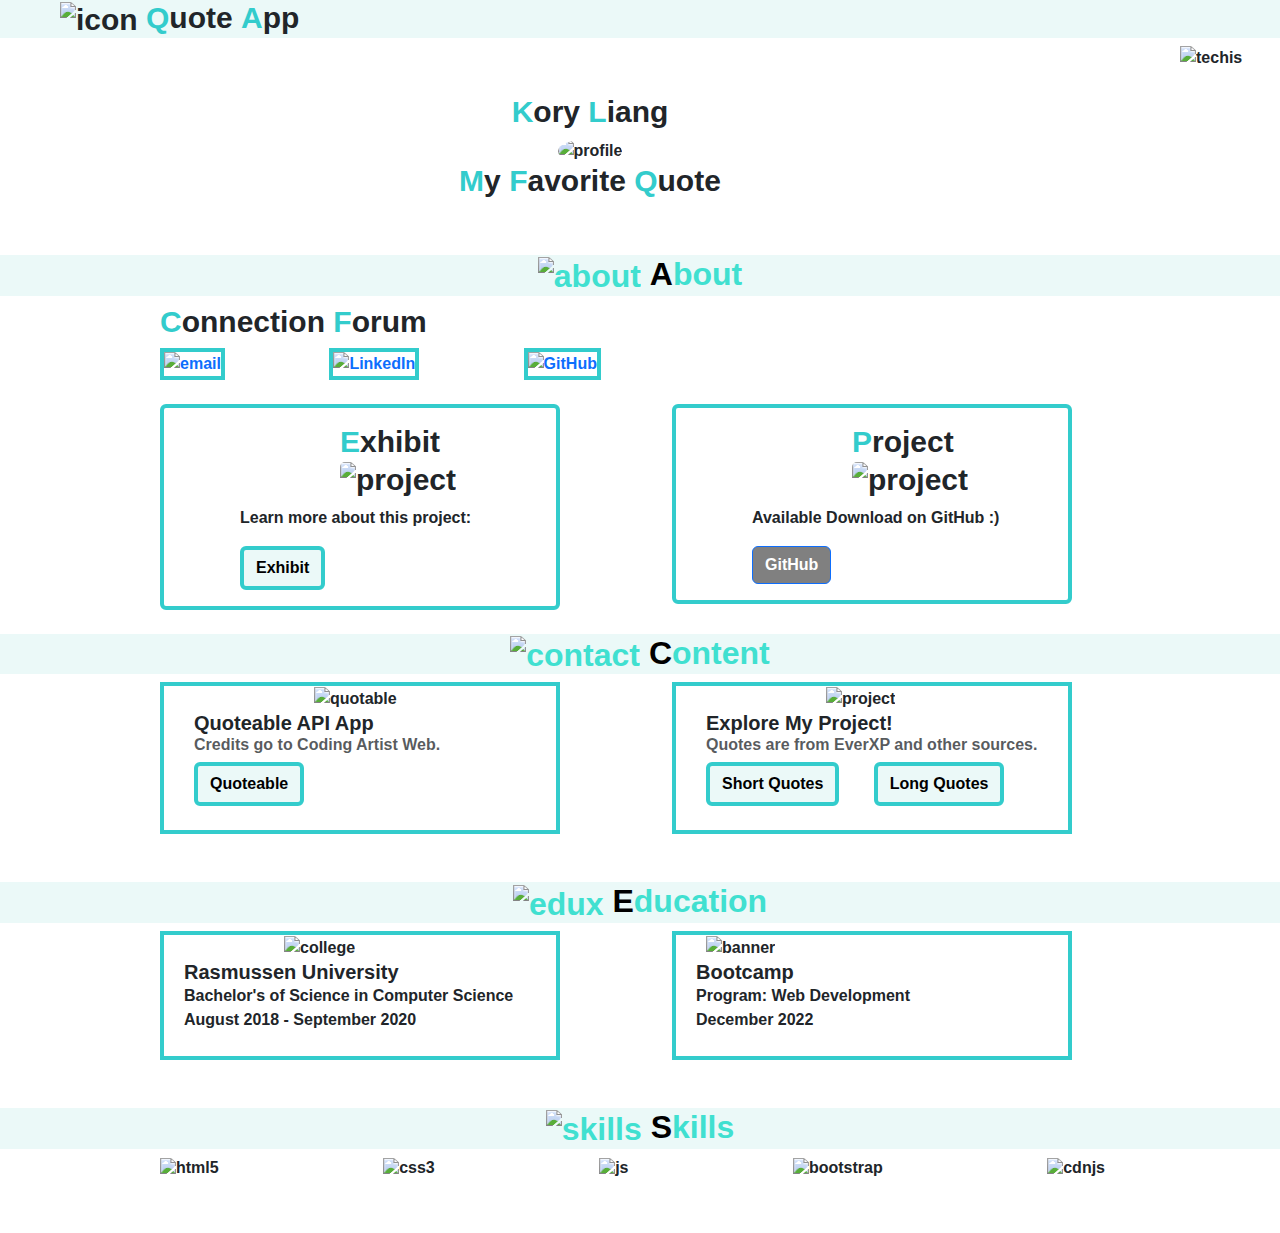
==== index.html @ 791aaf98 "MYFAVQUOTE4" ====
<!DOCTYPE html>
<html lang="en">

<head>
  <meta charset=utf-8>
  <!-- X-UA-Compatible implementation -->
  <meta http-equiv="X-UA-Compatible" content="IE=edge">
  <meta name="viewport" content="width=device-width, initial-scale=1.0">

  <!-- Fonts -->
  <link rel="preconnect" href="https://fonts.gstatic.com">
  <link href="https://fonts.googleapis.com/css2?family=Itim&display=swap" rel="stylesheet">

  <!-- Bootstrap -->
  <link type="text/css" rel="stylesheet"
    href="https://cdn.jsdelivr.net/npm/bootstrap@5.3.0-alpha3/dist/css/bootstrap.min.css" />

  <script type="text/javascript"
    src="https://cdn.jsdelivr.net/npm/bootstrap@5.3.0-alpha3/dist/js/bootstrap.bundle.min.js">
    </script>

  <script src="https://cdn.jsdelivr.net/npm/bootstrap@5.0.2/dist/css/bootstrap.min.css" rel="stylesheet"
    integrity="sha384-EVSTQN3/azprG1Anm3QDgpJLIm9Nao0Yz1ztcQTwFspd3yD65VohhpuuCOmLASjC" crossorigin="anonymous">
    </script>

  <!-- Head Content -->
  <title>QUOTEAPI0712</title>
  <link href="design/styles.css" rel="stylesheet" type="text/css">
  <link rel="icon" href="images/favicon.svg" alt="techis">
</head>

<body>
  <section id="home">
    <div id="topnav">
      <h1 class="header">
        <img class="icon" src="images/icon1-4.svg" alt="icon" height="60" width="60">
        <b><span class="font-primary">Q</span>uote</b>
        <b><span class="font-primary">A</span>pp</b>
      </h1>
      <img src="images/logo.png" class="card-img-top" alt="techis" style="float: right; width:100px; height:100px;">
    </div>
    <br><br>
    <h1 class="name">
      <span class="font-primary"><b>K</b></span><b>ory</b>
      <span class="font-primary"><b>L</b></span><b>iang</b>
    </h1>
    <center>
      <img class="square_circle" src="images/kl0712.jpg" alt="profile" height="300" width="300">
    </center>
    <h1 class="theme">
      <span class="font-primary"><b>M</b></span><b>y</b>
      <span class="font-primary"><b>F</b></span><b>avorite</b>
      <span class="font-primary"><b>Q</b></span><b>uote</b>
    </h1>
    <br><br>
  </section>

  <!-- About -->
  <section id="about">
    <h2>
      <img src="images/aces/about.svg" alt="about" height="60" width="60">
      <span class="font-primary"><b>A</b></span><b>bout</b>
    </h2>

    <h1 class="profile">
      <span class="font-primary"><b>C</b></span><b>onnection</b>
      <span class="font-primary"><b>F</b></span><b>orum</b>
    </h1>
    <div class="contact-icons">
      <a href="mailto:kory.liang@outlook.com" class='email' ?subject=Feedback&body="Message" target="_blank">
        <img src="images/edux/email.svg" alt="email" style="width: 80px; height: 80px; border: 4px solid #33CCCC;">
      </a>

      <a href="https://www.linkedin.com/in/kory-liang" class='linkedin' target="_blank">
        <img src="images/edux/linkedin.svg" alt="LinkedIn"
          style="width: 80px; height: 80px; border: 4px solid #33CCCC;">
      </a>

      <a href="https://github.com/KLiang0712" class='github' target="_blank">
        <img src="images/edux/github.svg" alt="GitHub" style="width: 80px; height: 80px; border: 4px solid #33CCCC;">
      </a>
    </div>
    <br>

    <!-- https://getbootstrap.com/docs/5.0/components/card/#using-grid-markup -->
    <div class="row" id="project4" style="width: 80%;">
      <!-- Exhibit -->
      <div class="col-sm-6">
        <div class="card">
          <div class="card-body">
            <h1 class="profile">
              <span class="font-primary"><b>E</b></span><b>xhibit</b>
              <img src="images/edux/wireframe.svg" class="card-img-top" alt="project"
                style="width:100px; height:100px;">
            </h1>
            <p class="card-text">Learn more about this project:</p>
            <a href="exhibit.html" class="btn btn-primary" style="font-weight: bold; 
              color: black; 
              background-color: #ebf9f8; 
              border: 4px solid #33cccc; 
              margin-left: 60px;">Exhibit</a>
          </div>
        </div>
      </div>

      <!-- GitHub Repository -->
      <div class="col-sm-6">
        <div class="card">
          <div class="card-body">
            <h1 class="profile">
              <span class="font-primary"><b>P</b></span><b>roject</b>
              <img src="images/edux/portfolio.svg" class="card-img-top" alt="project"
                style="width:100px; height:100px;">
            </h1>
            <p class="card-text">Available Download on GitHub :)</p>
            <a href="https://github.com/KLiang0712/MYFAVQUOTE0712" target="_blank" class="btn btn-primary"
              id="repository" style="background-color: gray; font-weight: bold; margin-left: 60px;">GitHub</a>
          </div>
        </div>
      </div>
    </div>






    <br>
    <!-- Source: https://getbootstrap.com/docs/5.0/components/card/#titles-text-and-links -->

    <section id="content">
      <h2>
        <img src="images/aces/contact.svg" alt="contact" height="60" width="60">
        <span class="font-primary"><b>C</b></span><b>ontent</b>
      </h2>

      <!-- Exhibit -->
      <div class="row" style="width: 80%;">
        <div class="col-sm-6">
          <div class="repository">
            <div class="cardtheme" style="margin-left: 150px;">
              <img src="images/quotable.svg" class="card-img-top" alt="quotable" style="width:100px; height:100px;">
            </div>

            <div class="card-body">
              <h5 class="card-title" style="margin-left: 30px;"><b>Quoteable API App</b></h5>
              <h6 class="card-subtitle mb-2 text-muted" style="margin-left: 30px;">
                <b>Credits go to Coding Artist Web.</b>
              </h6>
              <a href="exhibit/quotable.html" class="btn btn-primary" id="card-link">Quoteable</a>
              <br><br>
            </div>
          </div>
        </div>

        <div class="col-sm-6">
          <div class="website">
            <div class="cardtheme" style="margin-left: 150px;">
              <img src="images/everxp.svg" class="card-img-top" alt="project" style="width:150px; height:100px;">
            </div>

            <div class="card-body">
              <h5 class="card-title" style="margin-left: 30px;"><b>Explore My Project!</b></h5>
              <h6 class="card-subtitle mb-2 text-muted" style="margin-left: 30px;"><b>
                  Quotes are from EverXP and other sources.
                </b></h6>
              <a href="exhibit/ee-short.html" class="btn btn-primary" id="card-link1">Short Quotes</a>
              <a href="exhibit/ee-long.html" class="btn btn-primary" id="card-link2">Long Quotes</a>
              <br><br>
            </div>
          </div>
        </div>
      </div>
    </section>
    <br><br>

    <section id="edux">
      <!-- Source: https://getbootstrap.com/docs/5.0/components/card/#using-grid-markup -->
      <h2>
        <img src="images/aces/education.svg" alt="edux" height="60" width="60">
        <span class="font-primary"><b>E</b></span><b>ducation</b>
      </h2>

      <div class="row" style="width: 80%;">
        <div class="col-sm-6">
          <div class="school">
            <img src="images/edux/school.svg" class="card-img-top" alt="college"
              style=" margin-left: 120px; width:100px; height:100px;">
            <div class="card-body">
              <b>
                <h5 class="card-title" style="font-weight: bold; margin-left: 20px;">Rasmussen University</h5>
                <p class="card-text" style="margin-left: 20px;">Bachelor's of Science in Computer Science<br>August 2018
                  - September 2020</p>
              </b>
            </div>
            <br>
          </div>
        </div>

        <div class="col-sm-6">
          <div class="bootcamp">
            <img src="images/banner.png" class="card-img-top" alt="banner"
              style="margin-left: 30px; width:350px; height:100px;">
            <div class="card-body">
              <b>
                <h5 class="card-title" style="font-weight: bold; margin-left: 20px;">Bootcamp</h5>
                <p class="card-text" style="margin-left: 20px;">Program: Web Development<br>December 2022</p>
              </b>
            </div>
            <br>
          </div>
        </div>
      </div>
    </section>

    <br><br>

    <section id="skills">
      <h2>
        <img src="images/aces/skills.svg" alt="skills" height="60" width="60">
        <span class="font-primary"><b>S</b></span><b>kills</b>
      </h2>

      <h6>
        <img src="images/skills/html5.svg" class="card-img-top" id="skills1-4" alt="html5">

        <img src="images/skills/css3.svg" class="card-img-top" id="skills1-4" alt="css3">

        <img src="images/skills/javascript.svg" class="card-img-top" id="skills1-4" alt="js">

        <img src="images/skills/bootstrap.svg" class="card-img-top" id="skills1-4" alt="bootstrap">

        <img src="images/skills/link-cdnjs.svg" class="card-img-top" id="skills1-4" alt="cdnjs">
      </h6>
    </section>

    <br>
    <br>
</body>

</html>
---- design/styles.css ----
*,
body {
  padding: 0;
  margin: 0;
  font-family: Arial;
  font-weight: bold;
}

#topnav {
  background-color: #EBF9F8;
}

#topnav h1 {
  margin-left: 60px;
  font-size: 30px;
}

.name,
.theme {
  text-align: center;
  margin-right: 160px;
}

h1 {
  font-size: 30px;
}

h1 span {
  font-weight: bold;
  color: #33CCCC;
}

#aces-icon {
  text-decoration: none;
  margin-left: 100px;
  width: 80px;
  height: 80px;
  border: 4px solid #33CCCC;
}

/* ACES */
section #about,
#content,
#edux,
#skills {
  margin: auto;
  width: 100%;
}

#about p,
h1 {
  margin-left: 60px;
}

#about .github,
.email,
.linkedin {
  text-decoration: none;
  padding-right: 40px;
  margin-left: 60px;
}

#about .profile {
  margin-left: 160px;
}

#about .contact-icons {
  margin-left: 100px;
}

#project4 .card {
  flex-direction: row;
  border: 4px solid #33CCCC;
  font-weight: bold;
  width: 400px;
  margin-left: 160px;
}

#content .card {
  border: 4px solid #33CCCC;
  font-weight: bold;
  width: 400px;
  margin-left: 160px;
}

#content #card-link {
  font-weight: bold;
  font-size: 16px;
  color: black;
  background-color: #EBF9F8;
  border: 4px solid #33CCCC;
  margin-left: 30px;
}

#card-link1,
#card-link2 {
  font-weight: bold;
  font-size: 16px;
  color: black;
  background-color: #EBF9F8;
  border: 4px solid #33CCCC;
  margin-left: 30px;
}

#content .repository,
.website {
  font-weight: bold;
  margin-left: 160px;
  font-size: 16px;
  width: 400px;
  border: 4px solid #33CCCC;
}

#edux .school,
.bootcamp {
  border: 4px solid #33CCCC;
  width: 400px;
  margin-left: 160px;
}

#skills1-4 {
  margin-left: 160px;
  width: 100px;
  height: 100px;
}

h2 {
  text-align: center;
  background-color: #EBF9F8;
  color: turquoise;
  font-weight: bold;
}

h2 span {
  color: black;
}

.square_circle {
  border-radius: 50%;
}
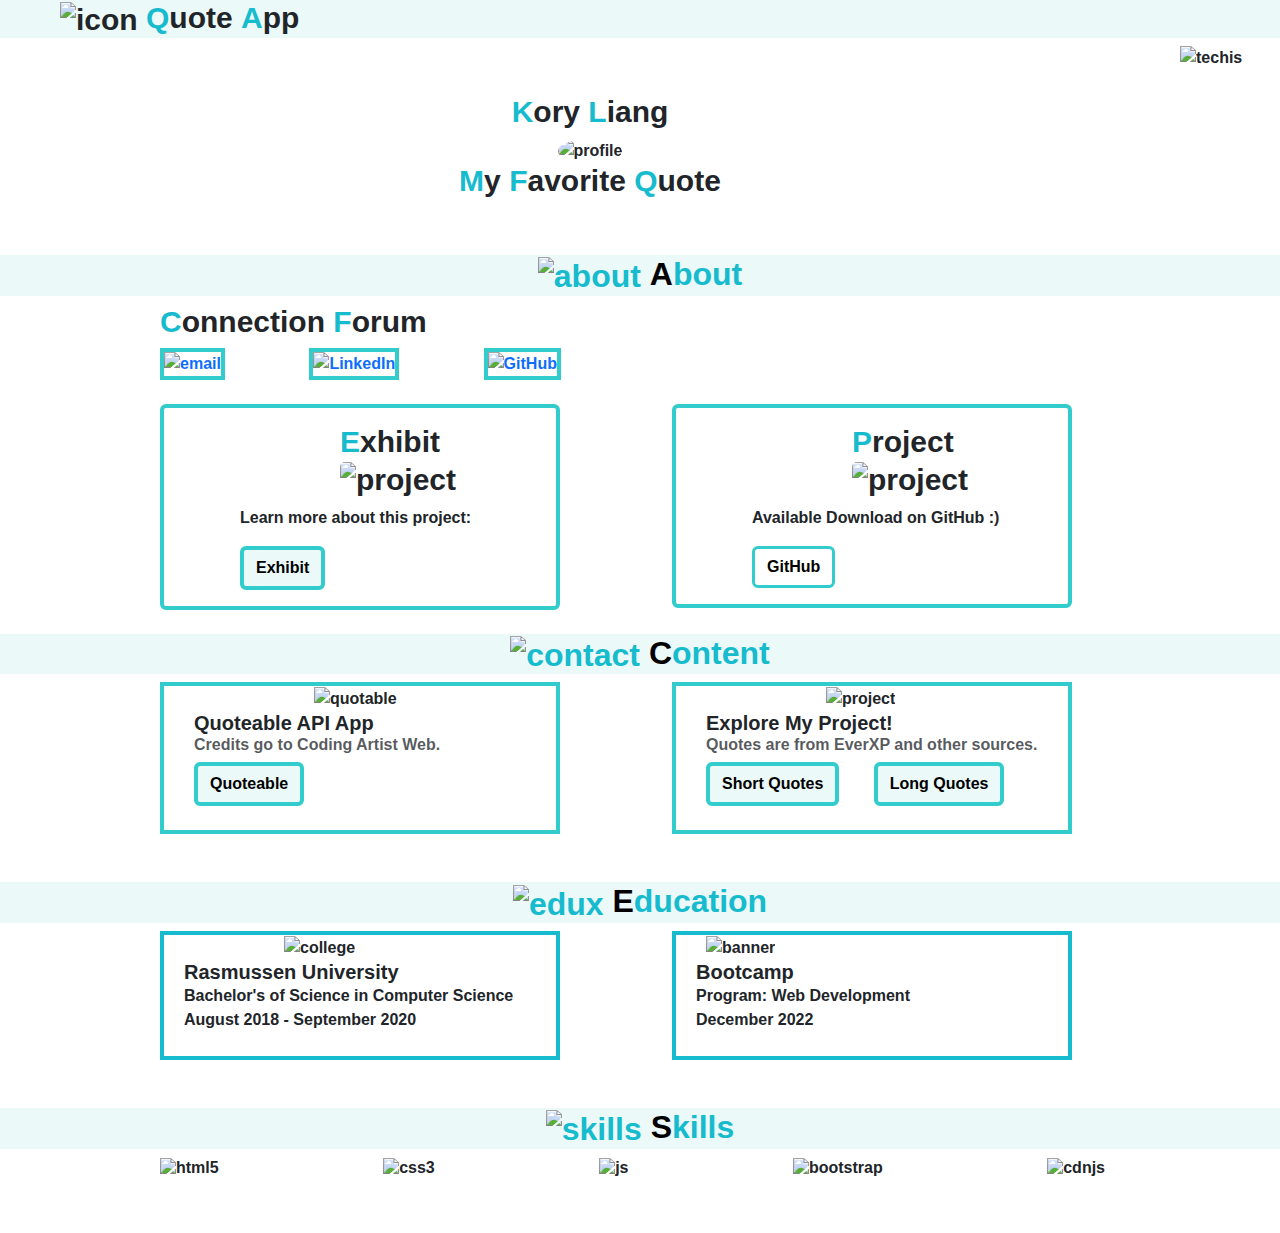
==== commit 9c4b175a: "MYFAVQUOTE4" ====
--- a/index.html
+++ b/index.html
@@ -114,7 +114,8 @@
             </h1>
             <p class="card-text">Available Download on GitHub :)</p>
             <a href="https://github.com/KLiang0712/MYFAVQUOTE0712" target="_blank" class="btn btn-primary"
-              id="repository" style="background-color: gray; font-weight: bold; margin-left: 60px;">GitHub</a>
+              id="repository"
+              style="background-color: white; color: black; border: 3px solid #33cccc; font-weight: bold; margin-left: 60px;">GitHub</a>
           </div>
         </div>
       </div>
--- a/design/styles.css
+++ b/design/styles.css
@@ -27,15 +27,15 @@
 
 h1 span {
   font-weight: bold;
-  color: #33CCCC;
+  color: #16BBCE;
 }
 
 #aces-icon {
   text-decoration: none;
-  margin-left: 100px;
-  width: 80px;
-  height: 80px;
-  border: 4px solid #33CCCC;
+  margin-left: 160px;
+  width: 60px;
+  height: 60px;
+  border: 4px solid #16BBCE;
 }
 
 /* ACES */
@@ -56,7 +56,7 @@
 .email,
 .linkedin {
   text-decoration: none;
-  padding-right: 40px;
+  padding-right: 20px;
   margin-left: 60px;
 }
 
@@ -113,21 +113,21 @@
 
 #edux .school,
 .bootcamp {
-  border: 4px solid #33CCCC;
+  border: 4px solid #16bbce;
   width: 400px;
   margin-left: 160px;
 }
 
 #skills1-4 {
   margin-left: 160px;
-  width: 100px;
-  height: 100px;
+  width: 80px;
+  height: 80px;
 }
 
 h2 {
   text-align: center;
   background-color: #EBF9F8;
-  color: turquoise;
+  color: #16bbce;
   font-weight: bold;
 }
 
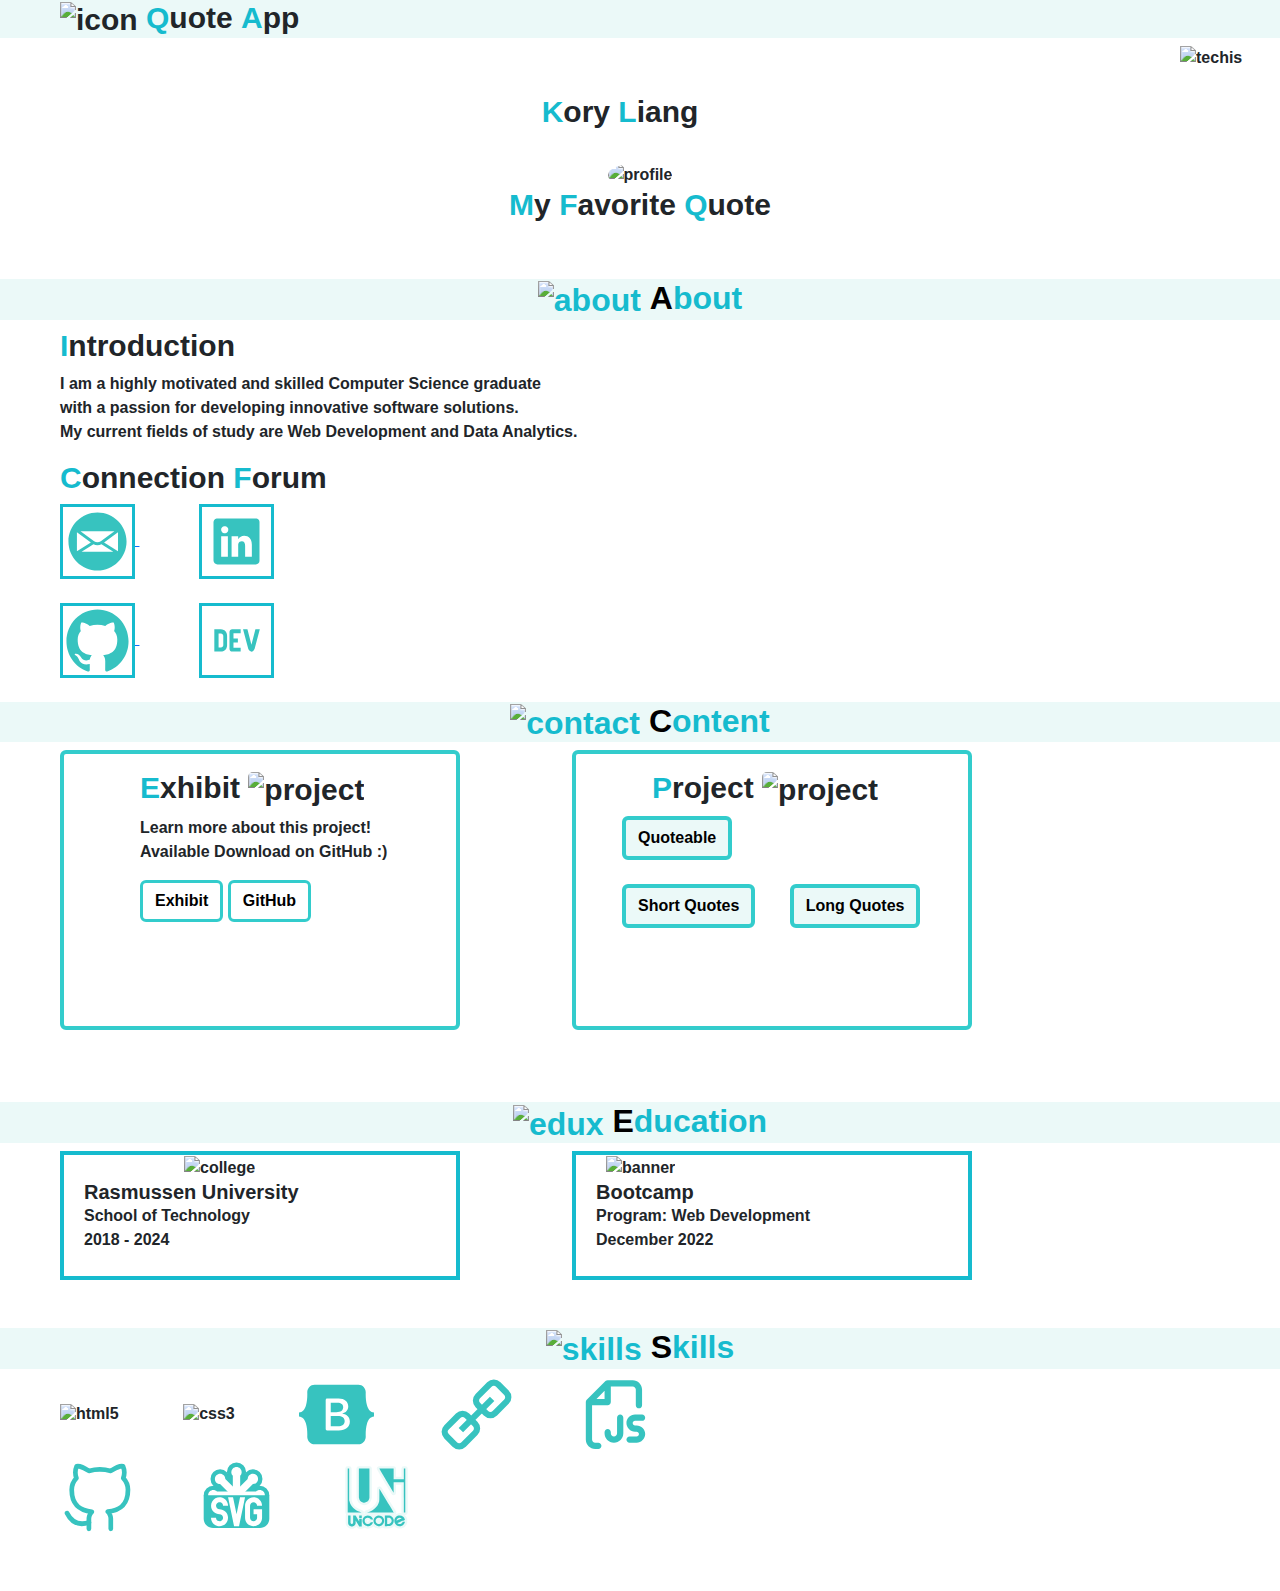
==== commit d02c87d6: "MYFAVQUOTE4" ====
--- a/index.html
+++ b/index.html
@@ -44,6 +44,7 @@
       <span class="font-primary"><b>K</b></span><b>ory</b>
       <span class="font-primary"><b>L</b></span><b>iang</b>
     </h1>
+    <br>
     <center>
       <img class="square_circle" src="images/kl0712.jpg" alt="profile" height="300" width="300">
     </center>
@@ -62,72 +63,40 @@
       <span class="font-primary"><b>A</b></span><b>bout</b>
     </h2>
 
+    <h1 class="profile" style="background: none">
+      <span class="font-primary"><b>I</b></span><b>ntroduction</b>
+    </h1>
+    <p style="font-size:16px;">
+      I am a highly motivated and skilled Computer Science graduate<br>
+      with a passion for developing innovative software solutions.<br>
+      My current fields of study are Web Development and Data Analytics.<br>
+    </p>
+
     <h1 class="profile">
       <span class="font-primary"><b>C</b></span><b>onnection</b>
       <span class="font-primary"><b>F</b></span><b>orum</b>
     </h1>
-    <div class="contact-icons">
+    
+    <div id="contact-icons">
       <a href="mailto:kory.liang@outlook.com" class='email' ?subject=Feedback&body="Message" target="_blank">
-        <img src="images/edux/email.svg" alt="email" style="width: 80px; height: 80px; border: 4px solid #33CCCC;">
+        <img src="images/contact/email.svg" alt="email">
       </a>
 
       <a href="https://www.linkedin.com/in/kory-liang" class='linkedin' target="_blank">
-        <img src="images/edux/linkedin.svg" alt="LinkedIn"
-          style="width: 80px; height: 80px; border: 4px solid #33CCCC;">
-      </a>
-
-      <a href="https://github.com/KLiang0712" class='github' target="_blank">
-        <img src="images/edux/github.svg" alt="GitHub" style="width: 80px; height: 80px; border: 4px solid #33CCCC;">
+        <img src="images/contact/linkedin.svg" alt="LinkedIn">
+      </a>
+
+      <br><br>
+
+      <a href="https://github.com/KLiang0712" class='git0712' target="_blank">
+        <img src="images/contact/github.svg" alt="GitHub">
+      </a>
+
+      <a href="https://dev.to/kliang0712" class='dev2' target="_blank">
+        <img src="images/contact/dev2.svg" alt="dev2">
       </a>
     </div>
     <br>
-
-    <!-- https://getbootstrap.com/docs/5.0/components/card/#using-grid-markup -->
-    <div class="row" id="project4" style="width: 80%;">
-      <!-- Exhibit -->
-      <div class="col-sm-6">
-        <div class="card">
-          <div class="card-body">
-            <h1 class="profile">
-              <span class="font-primary"><b>E</b></span><b>xhibit</b>
-              <img src="images/edux/wireframe.svg" class="card-img-top" alt="project"
-                style="width:100px; height:100px;">
-            </h1>
-            <p class="card-text">Learn more about this project:</p>
-            <a href="exhibit.html" class="btn btn-primary" style="font-weight: bold; 
-              color: black; 
-              background-color: #ebf9f8; 
-              border: 4px solid #33cccc; 
-              margin-left: 60px;">Exhibit</a>
-          </div>
-        </div>
-      </div>
-
-      <!-- GitHub Repository -->
-      <div class="col-sm-6">
-        <div class="card">
-          <div class="card-body">
-            <h1 class="profile">
-              <span class="font-primary"><b>P</b></span><b>roject</b>
-              <img src="images/edux/portfolio.svg" class="card-img-top" alt="project"
-                style="width:100px; height:100px;">
-            </h1>
-            <p class="card-text">Available Download on GitHub :)</p>
-            <a href="https://github.com/KLiang0712/MYFAVQUOTE0712" target="_blank" class="btn btn-primary"
-              id="repository"
-              style="background-color: white; color: black; border: 3px solid #33cccc; font-weight: bold; margin-left: 60px;">GitHub</a>
-          </div>
-        </div>
-      </div>
-    </div>
-
-
-
-
-
-
-    <br>
-    <!-- Source: https://getbootstrap.com/docs/5.0/components/card/#titles-text-and-links -->
 
     <section id="content">
       <h2>
@@ -136,42 +105,52 @@
       </h2>
 
       <!-- Exhibit -->
-      <div class="row" style="width: 80%;">
-        <div class="col-sm-6">
-          <div class="repository">
-            <div class="cardtheme" style="margin-left: 150px;">
-              <img src="images/quotable.svg" class="card-img-top" alt="quotable" style="width:100px; height:100px;">
-            </div>
-
-            <div class="card-body">
-              <h5 class="card-title" style="margin-left: 30px;"><b>Quoteable API App</b></h5>
-              <h6 class="card-subtitle mb-2 text-muted" style="margin-left: 30px;">
-                <b>Credits go to Coding Artist Web.</b>
-              </h6>
-              <a href="exhibit/quotable.html" class="btn btn-primary" id="card-link">Quoteable</a>
-              <br><br>
-            </div>
-          </div>
-        </div>
-
-        <div class="col-sm-6">
-          <div class="website">
-            <div class="cardtheme" style="margin-left: 150px;">
-              <img src="images/everxp.svg" class="card-img-top" alt="project" style="width:150px; height:100px;">
-            </div>
-
-            <div class="card-body">
-              <h5 class="card-title" style="margin-left: 30px;"><b>Explore My Project!</b></h5>
-              <h6 class="card-subtitle mb-2 text-muted" style="margin-left: 30px;"><b>
-                  Quotes are from EverXP and other sources.
-                </b></h6>
-              <a href="exhibit/ee-short.html" class="btn btn-primary" id="card-link1">Short Quotes</a>
-              <a href="exhibit/ee-long.html" class="btn btn-primary" id="card-link2">Long Quotes</a>
-              <br><br>
+      <!-- https://getbootstrap.com/docs/5.0/components/card/#using-grid-markup -->
+      <div class="row" id="project4" style="width: 80%;">
+        <!-- Exhibit & GitHub -->
+        <div class="col-sm-6">
+          <div class="card">
+            <div class="card-body">
+              <h1 class="profile">
+                <span class="font-primary"><b>E</b></span><b>xhibit</b>
+                <img src="images/edux/wireframe.svg" class="card-img-top" alt="project"
+                  style="width:100px; height:100px;">
+              </h1>
+              <p class="card-text">Learn more about this project!<br>Available Download on GitHub :)</p>
+              <a href="exhibit.html" class="btn btn-primary" style="font-weight: bold; 
+                color: black; 
+                background-color: white; 
+                border: 3px solid #33cccc; 
+                margin-left: 60px;">Exhibit</a>
+
+              <a href="https://github.com/KLiang0712/MYFAVQUOTE0712" target="_blank" class="btn btn-primary"
+                id="repository"
+                style="font-weight: bold; background-color: white; color: black; border: 3px solid #33cccc;">GitHub</a>
+            </div>
+          </div>
+        </div>
+
+        <!-- Projects -->
+        <div class="col-sm-6">
+          <div class="card">
+            <div class="card-body">
+              <h1 class="profile">
+                <span class="font-primary"><b>P</b></span><b>roject</b>
+                <img src="images/edux/portfolio.svg" class="card-img-top" alt="project"
+                  style="width:100px; height:100px;">
+              </h1>
+                <a href="exhibit/quotable.html" class="btn btn-primary" id="card-link">Quoteable</a>
+                <br><br>
+                <a href="exhibit/ee-short.html" class="btn btn-primary" id="card-link1">Short Quotes</a>
+                <a href="exhibit/ee-long.html" class="btn btn-primary" id="card-link2">Long Quotes</a>
             </div>
           </div>
         </div>
       </div>
+
+      <br>
+      <!-- Source: https://getbootstrap.com/docs/5.0/components/card/#titles-text-and-links -->
+
     </section>
     <br><br>
 
@@ -190,8 +169,7 @@
             <div class="card-body">
               <b>
                 <h5 class="card-title" style="font-weight: bold; margin-left: 20px;">Rasmussen University</h5>
-                <p class="card-text" style="margin-left: 20px;">Bachelor's of Science in Computer Science<br>August 2018
-                  - September 2020</p>
+                <p class="card-text" style="margin-left: 20px;">School of Technology<br>2018 - 2024</p>
               </b>
             </div>
             <br>
@@ -223,15 +201,17 @@
       </h2>
 
       <h6>
-        <img src="images/skills/html5.svg" class="card-img-top" id="skills1-4" alt="html5">
-
-        <img src="images/skills/css3.svg" class="card-img-top" id="skills1-4" alt="css3">
-
-        <img src="images/skills/javascript.svg" class="card-img-top" id="skills1-4" alt="js">
-
-        <img src="images/skills/bootstrap.svg" class="card-img-top" id="skills1-4" alt="bootstrap">
-
-        <img src="images/skills/link-cdnjs.svg" class="card-img-top" id="skills1-4" alt="cdnjs">
+        <img class="skills4" src="images/skills/html5.svg" alt="html5">
+        <img class="skills4" src="images/skills/css3.svg" alt="css3">
+        <img class="skills4" src="images/skills/bscards.svg" alt="bootstrap">
+        <img class="skills4" src="images/skills/linkjs.svg" alt="cdnjs">
+        <img class="skills4" src="images/skills/jscript.svg" alt="jscript">
+      </h6>
+
+      <h6>
+        <img class="skills4" src="images/skills/icongit.svg" alt="git">
+        <img class="skills4" src="images/skills/svgicon.svg" alt="svg">
+        <img class="skills4" src="images/skills/unicode.svg" alt="unicode">
       </h6>
     </section>
 
--- a/design/styles.css
+++ b/design/styles.css
@@ -18,7 +18,7 @@
 .name,
 .theme {
   text-align: center;
-  margin-right: 160px;
+  margin-right: 60px;
 }
 
 h1 {
@@ -32,10 +32,10 @@
 
 #aces-icon {
   text-decoration: none;
-  margin-left: 160px;
+  margin-left: 30px;
   width: 60px;
   height: 60px;
-  border: 4px solid #16BBCE;
+  border: 3px solid #16BBCE;
 }
 
 /* ACES */
@@ -48,24 +48,15 @@
 }
 
 #about p,
-h1 {
+h1, .profile {
   margin-left: 60px;
 }
 
-#about .github,
-.email,
-.linkedin {
-  text-decoration: none;
-  padding-right: 20px;
+#about #contact-icons img {
   margin-left: 60px;
-}
-
-#about .profile {
-  margin-left: 160px;
-}
-
-#about .contact-icons {
-  margin-left: 100px;
+  width: 75px; 
+  height: 75px; 
+  border: 3px solid #16BBCE;
 }
 
 #project4 .card {
@@ -73,17 +64,11 @@
   border: 4px solid #33CCCC;
   font-weight: bold;
   width: 400px;
-  margin-left: 160px;
+  height: 280px;
+  margin-left: 60px;
 }
 
-#content .card {
-  border: 4px solid #33CCCC;
-  font-weight: bold;
-  width: 400px;
-  margin-left: 160px;
-}
-
-#content #card-link {
+#project4 #card-link {
   font-weight: bold;
   font-size: 16px;
   color: black;
@@ -105,23 +90,23 @@
 #content .repository,
 .website {
   font-weight: bold;
-  margin-left: 160px;
+  margin-left: 60px;
   font-size: 16px;
   width: 400px;
-  border: 4px solid #33CCCC;
+  border: 4px solid #16BBCE;
 }
 
 #edux .school,
 .bootcamp {
   border: 4px solid #16bbce;
   width: 400px;
-  margin-left: 160px;
+  margin-left: 60px;
 }
 
-#skills1-4 {
-  margin-left: 160px;
-  width: 80px;
-  height: 80px;
+.skills4 {
+  margin-left: 60px;
+  width: 75px;
+  height: 75px;
 }
 
 h2 {
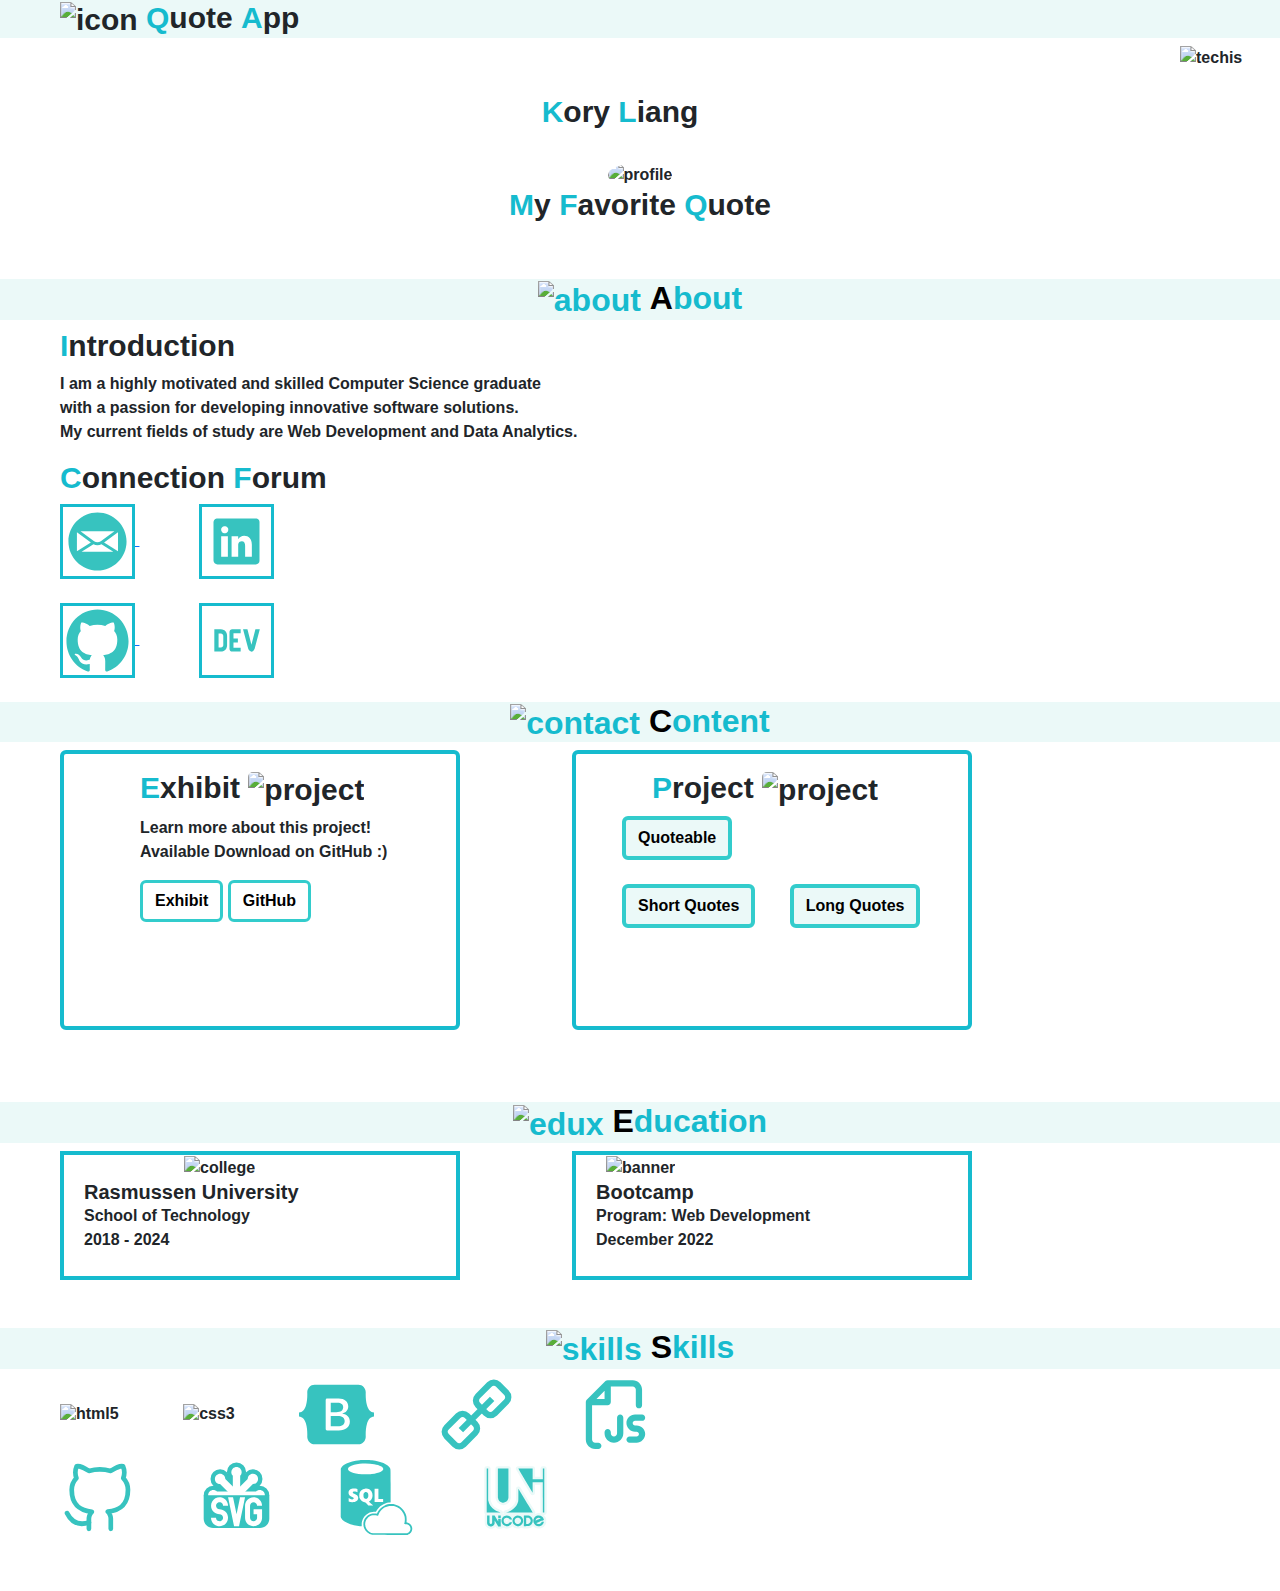
==== commit 0b76753a: "MYFAVQUOTE4" ====
--- a/index.html
+++ b/index.html
@@ -211,6 +211,7 @@
       <h6>
         <img class="skills4" src="images/skills/icongit.svg" alt="git">
         <img class="skills4" src="images/skills/svgicon.svg" alt="svg">
+        <img class="skills4" src="images/skills/iconsql.svg" alt="sql">
         <img class="skills4" src="images/skills/unicode.svg" alt="unicode">
       </h6>
     </section>
--- a/design/styles.css
+++ b/design/styles.css
@@ -61,7 +61,7 @@
 
 #project4 .card {
   flex-direction: row;
-  border: 4px solid #33CCCC;
+  border: 4px solid #16BBCE;
   font-weight: bold;
   width: 400px;
   height: 280px;
@@ -85,15 +85,6 @@
   background-color: #EBF9F8;
   border: 4px solid #33CCCC;
   margin-left: 30px;
-}
-
-#content .repository,
-.website {
-  font-weight: bold;
-  margin-left: 60px;
-  font-size: 16px;
-  width: 400px;
-  border: 4px solid #16BBCE;
 }
 
 #edux .school,
